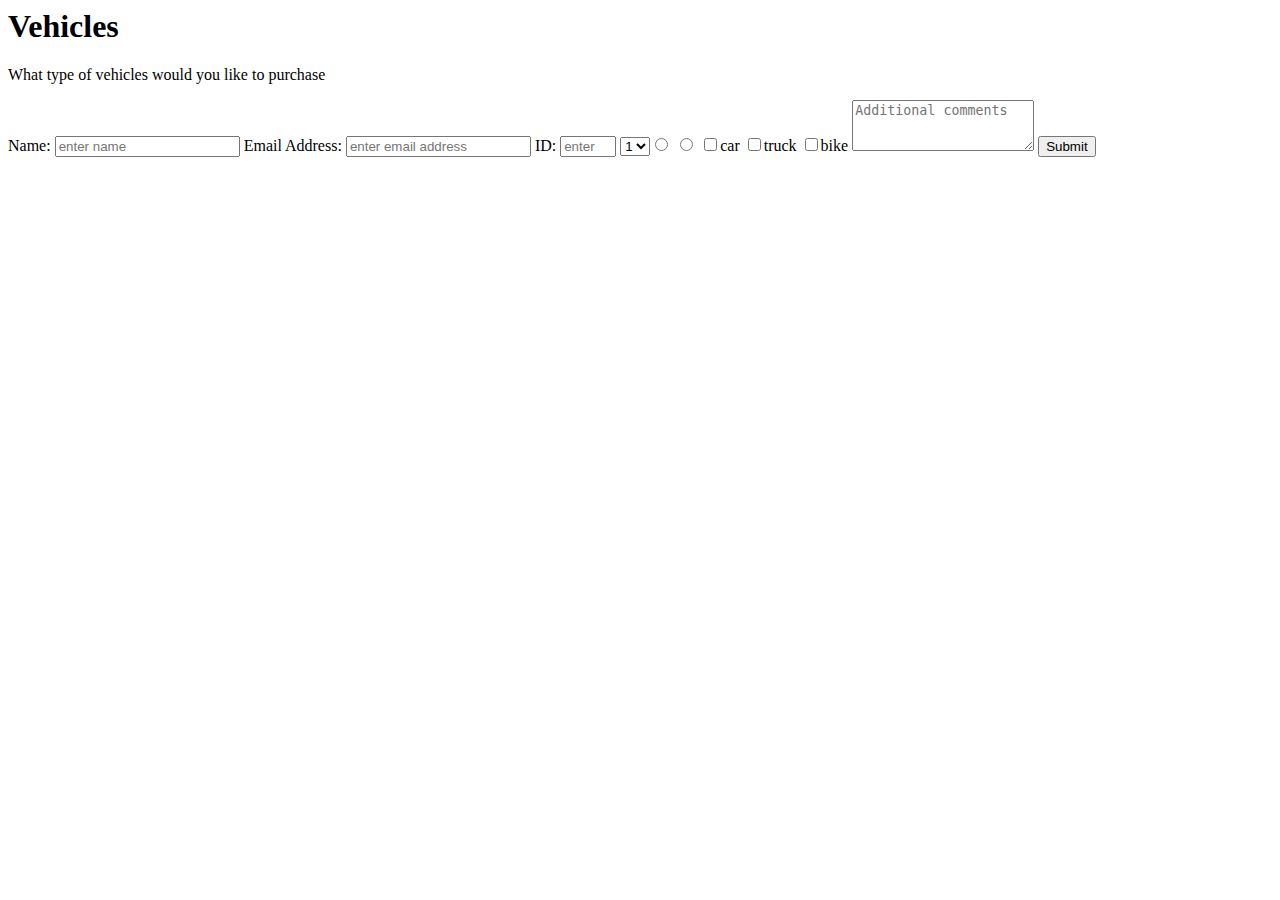
==== Build a Survey Form/index.html @ 8b52e6b2 "Create index.html" ====
<!DOCHTML>
  <HTML lang="en">
    <head>
      <title>Vehicles</title>
        <h1 id="title">Vehicles</h1>
        <p id="description">What type of vehicles would you like to purchase</p>
        <link rel="stylesheet" href="styles.css">
    </head>
      
    <body>
      <form id="survey-form">

        <label for="name" id="name-label">Name: <input id="name"   type="text"placeholder="enter name" required/></label>
        
        
        <label for="email"id="email-label">Email Address: <input id="email" type="email" placeholder="enter email address" required/>
        </label>
        
        <label for="number" id="number-label">ID: <input id="number" type="number" min="1" max="10" placeholder="enter number" required/>
        </label>
        <select id="dropdown">
          <option>1</option>
          <option>2</option>
        <label for="truck">
        <input type="radio" name="r" value="truck">
        <input type="radio" name="r" value="car">  
        <label><input type="checkbox" value="car">car</label>
        <label><input type="checkbox" value="truck">truck</label>
        <label><input type="checkbox" value="bike">bike</label>
        <label><textarea id="comments" name="comment" rows="3" cols="20" placeholder="Additional comments"></textarea>
       <input id="submit" type="submit"> 
      </form>
    </body>  
  </HTML>
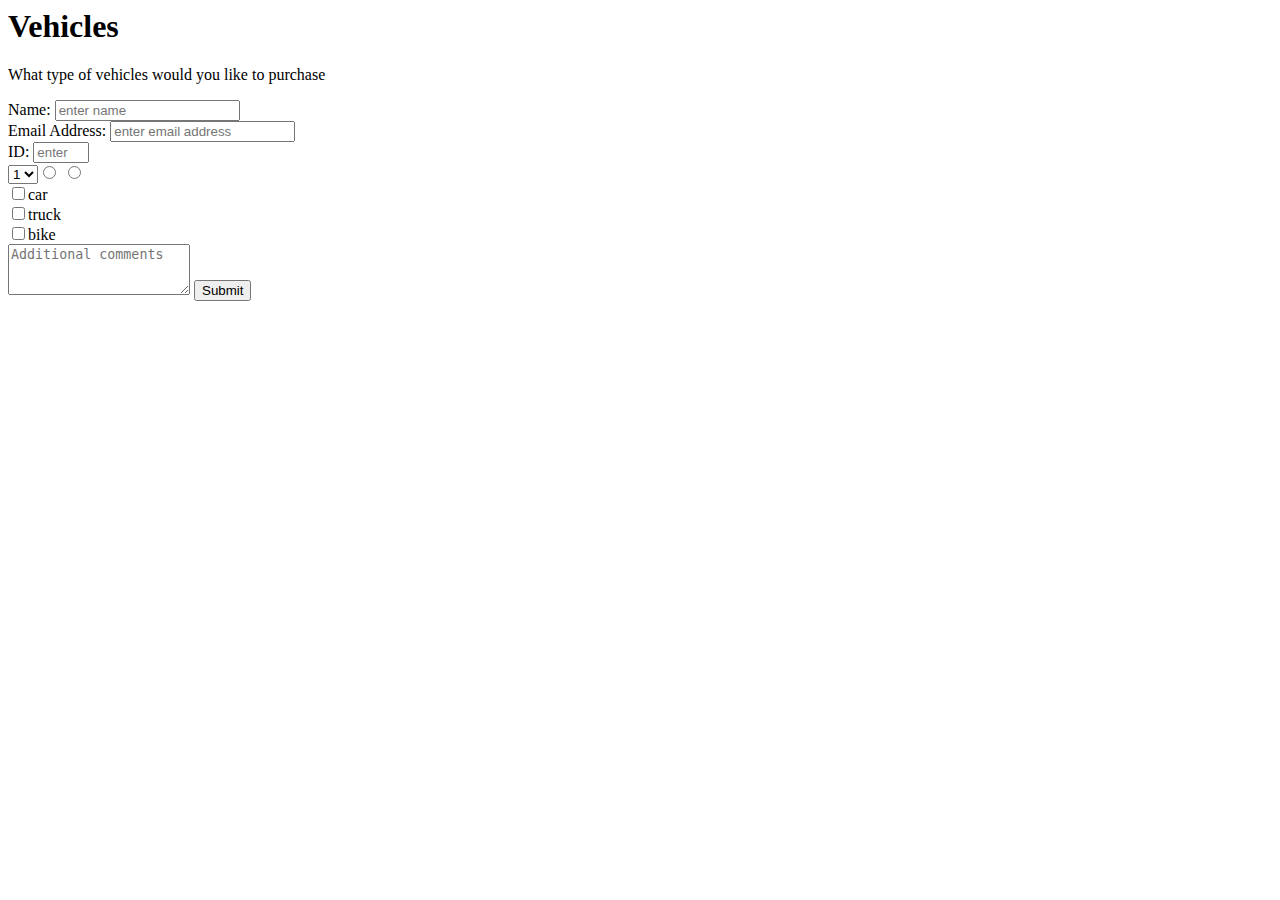
==== commit 3bd4fe21: "Add files via upload" ====
--- a/Build a Survey Form/index.html
+++ b/Build a Survey Form/index.html
@@ -1,34 +1,34 @@
-<!DOCHTML>
-  <HTML lang="en">
-    <head>
-      <title>Vehicles</title>
-        <h1 id="title">Vehicles</h1>
-        <p id="description">What type of vehicles would you like to purchase</p>
-        <link rel="stylesheet" href="styles.css">
-    </head>
-      
-    <body>
-      <form id="survey-form">
-
-        <label for="name" id="name-label">Name: <input id="name"   type="text"placeholder="enter name" required/></label>
-        
-        
-        <label for="email"id="email-label">Email Address: <input id="email" type="email" placeholder="enter email address" required/>
-        </label>
-        
-        <label for="number" id="number-label">ID: <input id="number" type="number" min="1" max="10" placeholder="enter number" required/>
-        </label>
-        <select id="dropdown">
-          <option>1</option>
-          <option>2</option>
-        <label for="truck">
-        <input type="radio" name="r" value="truck">
-        <input type="radio" name="r" value="car">  
-        <label><input type="checkbox" value="car">car</label>
-        <label><input type="checkbox" value="truck">truck</label>
-        <label><input type="checkbox" value="bike">bike</label>
-        <label><textarea id="comments" name="comment" rows="3" cols="20" placeholder="Additional comments"></textarea>
-       <input id="submit" type="submit"> 
-      </form>
-    </body>  
-  </HTML>
+<!DOCHTML>
+  <HTML lang="en">
+    <head>
+      <title>Vehicles</title>
+        <h1 id="title">Vehicles</h1>
+        <p id="description">What type of vehicles would you like to purchase</p>
+        <link rel="stylesheet" href="styles.css">
+    </head>
+      
+    <body>
+      <form id="survey-form">
+
+        <label for="name" id="name-label">Name: <input id="name"   type="text"placeholder="enter name" required/></label>
+        
+        
+        <label for="email"id="email-label">Email Address: <input id="email" type="email" placeholder="enter email address" required/>
+        </label>
+        
+        <label for="number" id="number-label">ID: <input id="number" type="number" min="1" max="10" placeholder="enter number" required/>
+        </label>
+        <select id="dropdown">
+          <option>1</option>
+          <option>2</option>
+        <label for="truck">
+        <input type="radio" name="r" value="truck">
+        <input type="radio" name="r" value="car">  
+        <label><input type="checkbox" value="car">car</label>
+        <label><input type="checkbox" value="truck">truck</label>
+        <label><input type="checkbox" value="bike">bike</label>
+        <label><textarea id="comments" name="comment" rows="3" cols="20" placeholder="Additional comments"></textarea>
+       <input id="submit" type="submit"> 
+      </form>
+    </body>  
+  </HTML>--- a/Build a Survey Form/styles.css
+++ b/Build a Survey Form/styles.css
@@ -0,0 +1,3 @@
+label {
+    display: block;
+  }